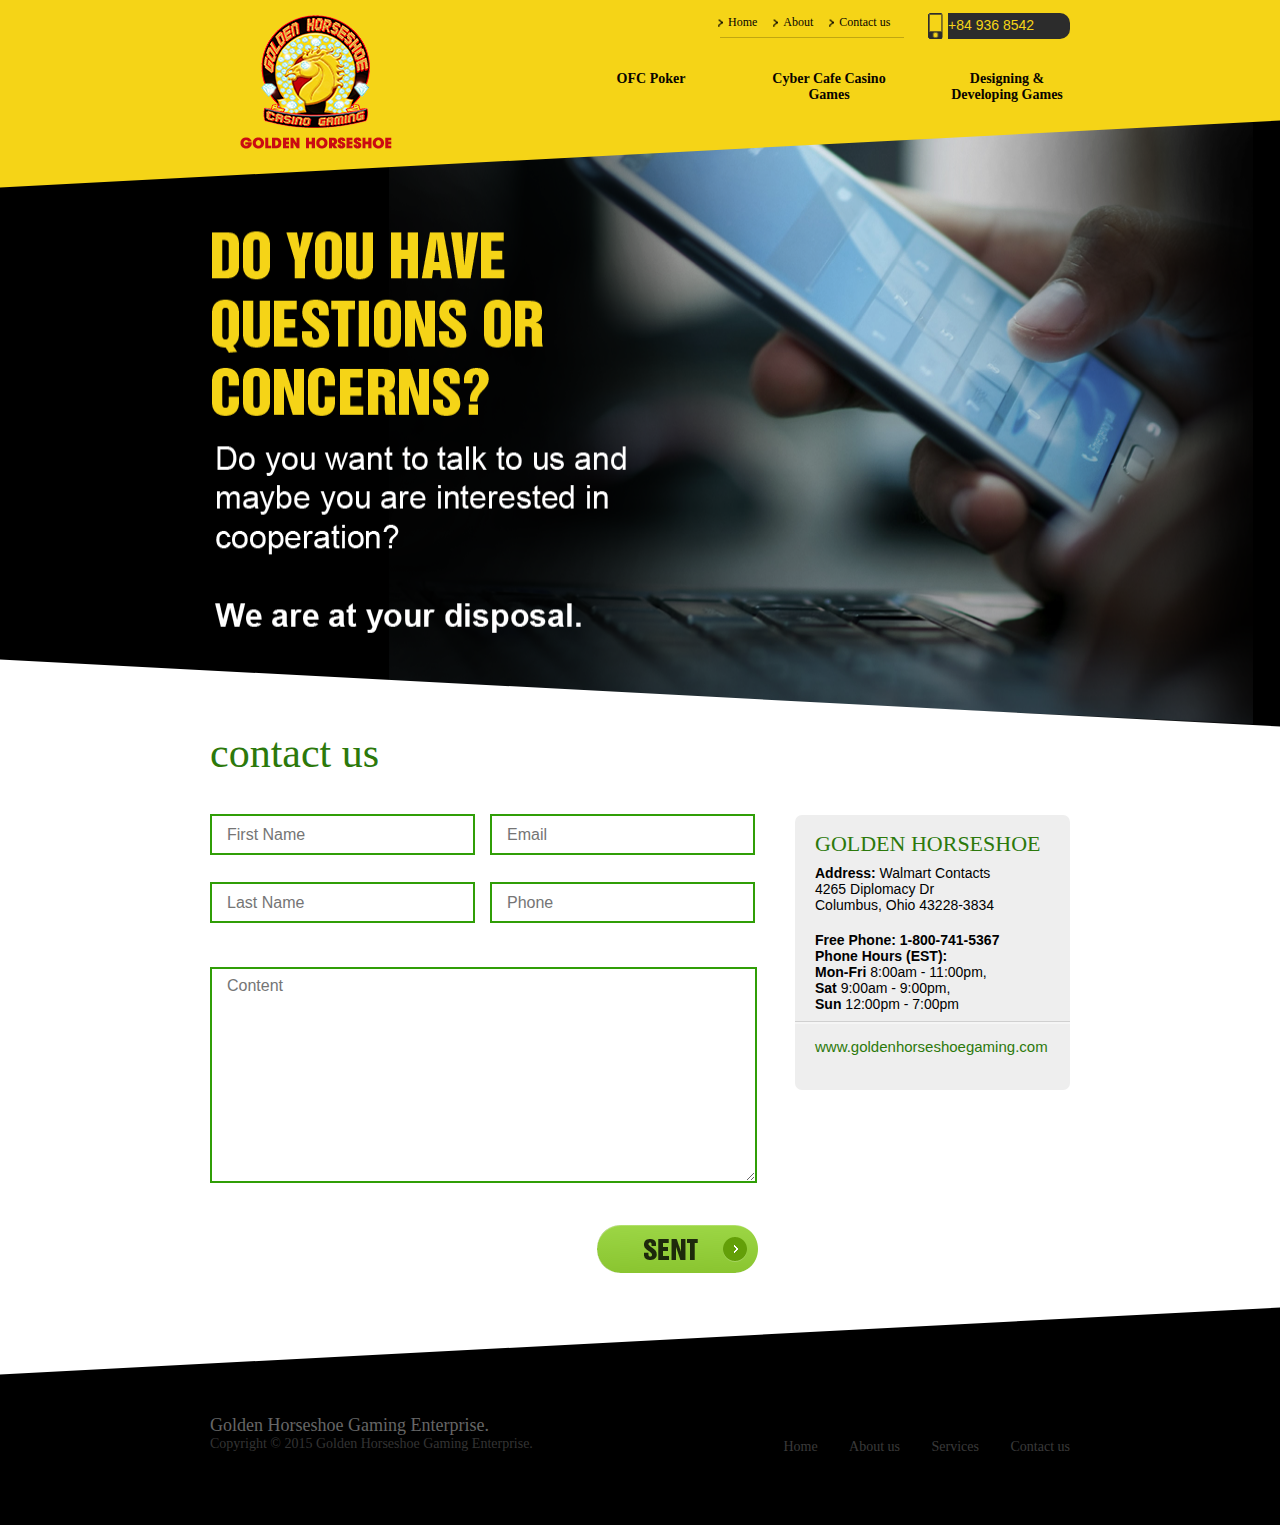
==== Contact.html @ a092fb62 "h" ====
<!DOCTYPE html PUBLIC "-//W3C//DTD XHTML 1.0 Transitional//EN" "http://www.w3.org/TR/xhtml1/DTD/xhtml1-transitional.dtd">
<html xmlns="http://www.w3.org/1999/xhtml">

<head>
    <meta http-equiv="Content-Type" content="text/html; charset=utf-8" />
    <title>Golden Horseshoe Gaming Enterprise</title>
    <link href="css/contact1.css" rel="stylesheet" type="text/css" />
    <link href="SpryAssets/SpryTabbedPanels.css" rel="stylesheet" type="text/css" />
</head>

<body>
    <!--heard-->
    <header id="top">
        <div class="wrapper-a">
			<a href="../">
            <div id="logo">
            </div>
			</a>
            <div class="box-e">
		 <div class="fl1">
	         <ul class="list-f">
                    <li><a href="../" >  Home</a></li>
	                       
                    <li><a href="../" >About</a></li>
                    <li><a href="Contact.html" >Contact us</a></li>
             </ul>
			 <div class="clear">
			 </div>

			 <img src="images/line_06.png" width="186" height="5" style="position: relative;
top: -17px;">
         </div>
			<div class="vcard box-d">
				<img src="images/dienthoai.png" width="15" height="26" class="img">
			<p class="phone">
			
			+84 936 8542
			</p>
			</div>
			<div class="clear">
				</div>
                    
                    <p class="huyen"> 
					<a href="OFC.html"><b>OFC Poker</b></a>
					<a href="CyperCafeGames.html"><b>Cyber Cafe Casino Games</b></a>
					<a target="_blank" href="http://goldhorsestudios.com/"><b>Designing & Developing Games</b></a>
                    <p>
			
			
		 </div>
        </div>
        <div class="slant-wrapper-a">
            <div class="slant-a">
            </div>
        </div>
    </header>
    <!--end heard-->
    <section id="main">
        <section class="box-a">
            <div id="banner1">
              <img src="images/banner7.png" width="1081" height="649" style="margin-top:-99px;margin-left: -38px;" >      
            </div>
            <div class="slant-wrapper-a1">
                <div class="slant-a1">
                </div>
            </div>
        </section>
        <section>
            <div id="banner2">
				 <div id="content2">
				 <span class="contact-42">
				 contact us
				 </span>
				 <div class="contact" >
				 <div class="fl">
				 <form method='get'>
						<div class="form-fl">
							<div>
								<input  class="input" name="txtName" type="text" id="txtName" value="" placeholder="First Name" style="padding-left: 15px;" />
							</div>
							<div>
								<input class="input"  name="txtEmail" type="text" id="txtEmail" value="" placeholder="Last Name" style="padding-left: 15px;" />
							</div>
						</div>
						<div class="form-fr">
							<div>
								<input  class="input" name="txtSubject" type="text" id="txtSubject" value="" placeholder="Email" style="padding-left: 15px;" />
							</div>
							<div>
								<input  class="input" name="txtSubject" type="text" id="txtSubject" value="" placeholder="Phone" style="padding-left: 15px;" />
							</div>
					    </div>
						<div class="learn">
						</div>
							<div>
								<textarea CLASS='input1'  name="txtMessage" id="txtMessage" placeholder="Content" style="padding-left: 15px;"  ></textarea>
							</div>
					
							<div class="limitedwidth">
							<img src="images/button_03.png" width="165" height="54" style="margin-top: 28px;float:right;" >   
							</div>
					
					</form>
				 </div>
				 <div class="fr">
				 <span class="size22contact">
				 GOLDEN HORSESHOE
				 </span>
				 <br>
				 <span>
				 <p class="zise14arial">
				<strong>Address:</strong> Walmart Contacts
				4265 Diplomacy Dr
				Columbus, Ohio 43228-3834
				 
				 </p>
				 <span class="zise14arial1">
				<strong>Free Phone:  	1-800-741-5367</strong><br>
				<strong>Phone Hours (EST): </strong>	<br>
				<strong>Mon-Fri </strong>
				8:00am - 11:00pm,<br>
				<strong>Sat</strong> 9:00am - 9:00pm,<br>
				<strong>Sun </strong>12:00pm - 7:00pm
                </span>				 
				</span>
				<div class="line2">
				</div>
				
				<div class="line3">
				</div>
				<p class="size15bold">
                <a href="http://goldenhorseshoegaming.com">www.goldenhorseshoegaming.com</a>
                </p>
				 </div>
				 
				 </div>
               </div>
            </div>
			
			<div class="slant-wrapper-a2">
                <div class="slant-a2">
                </div>
            </div>
        </section>
        <footer>
		
		 <div id="content">
		   <div class="fl">Golden Horseshoe Gaming Enterprise.
		   <br><span class="footer-size14">Copyright © 2015 Golden Horseshoe Gaming Enterprise.</span>
		   </div>
		   <div class="fr"><span class="footer-size14-1">
		   <a href="../">Home</a>
		    <a href="../">About us</a>
			 <a href="../">Services</a>
			 <a href="contact.html">Contact us</a>
			 
		  <span>
		   </div>
	   </div>
        </footer>
    </section>
</body>

</html>
---- css/contact1.css ----
@charset "utf-8";

@font-face {
	
	
	/*font-family: 'codropsicons';*/
	font-family: HelveticaInseratLTStd;
	
	  

	 
	 src: url(../fonts/HelveticaInseratLTStd-Roman.otf);
	 
	 font-style: normal;
	
}

@font-face {
	
	
	/*font-family: 'codropsicons';*/
	font-family: UTM Helve;
	
	  

	 
	src: url(../fonts/UTM_Helve.ttf);
	 
	 font-style: normal;

}


body {
	font-family: UTM;
	font-size: 14px;
	color: #666;
	margin: 0px;
	background-image: url(../image/Mobile-shopping_02.jpg);
	background-repeat: repeat-x;
	overflow-x: hidden;
}


#top {
    position: relative;
    min-height: 65px;
    margin-bottom: 90px;
    background: #f5d417;
	}
	
	
	.wrapper-a {
    width: 860px;
    margin: 0 auto;
	position: relative;
    height: 111px;
	z-index: 200;
	
	}
	#logo {
	background-image: url(../images/logo.png);
	background-repeat: no-repeat;
	float: left;
	height: 134px;
    width: 152px;
	margin-top: 15px;
	margin-left: 30px;
}
.clear {
    clear: both;
}

.box-e
{
	float: right;
width: 537px;
}

.huyen {
    float: right;
}
.list-f
{
	float: left;
    list-style: none;
   
    padding: 0;
	    padding-bottom: 3px;
   
	margin-top:20px;
}
.fl1 {
    float: left;
    margin-left: 185px;
}
.list-f li
{
	float:left;
	
    font-family: Arial,Helvetica Neue,Helvetica,sans-serif;
	
	margin-right: 16px;
}
.list-f li a:hover

{
	color:#c41009;
	background-image: url(../images/iconsmall3-1.png);
	background-repeat: no-repeat;
}
.list-f li a {
	font-size:12px;
	position: relative;
    top: -5px;
    display: block;
   
    padding-left:10px;
    color: #080400;
   
	text-decoration: none;
	background-image: url(../images/iconsmall3.png);
	background-repeat: no-repeat;
	font-family: UTM Helve;
	background-position: left;
}



.phone
{
	float: left;
    font-size: 14px;
    color: #f5d417;
    background-color: #2c2c2c;
    margin-top: 0px;
    font-family: Verdana, Geneva, sans-serif;
    height: 19px;
    border-radius: 0px 10px 10px 0;
    width: 122px;
    padding-top: 4px;
    padding-bottom: 3px;
}

.box-d
{
	float:right;
	margin-top: 13px;
}

.img
{
	padding-right:5px;
	float:left;
	
}

#nav{
	clear:both;
	
}


#nav ul{
	float:right;
	list-style: none;
	
}
#nav ul li{
	float:left;
}
#nav ul li a {
	
	text-decoration: none;
color: #080400;
font-size: 14px;
padding-left: 66px;
	font-family: UTM Helve;
}

.box-a
{
	height:537px;
	background-color:#000000;
	width:100%;
	position: relative; 
	margin-bottom: 90px;
}

#banner1
{
	width:860px;
	margin: 0 auto;
	
}

#banner2
{
	height: 465px;
background-color: #ffffff;
position: relative;
bottom: 45px;
z-index: 122222;
}
#conten
{
height:448px;
background-color:blue;
}
#banner1 .fl
{
	float:left;
	width:300px;
	height:505px;
}

#banner1 .fr
{
	float:right;
	font-size:62px;
	height:505px;
	font-style:bold;
	width:688px;
	color:#2c790b;
	font-style:bold;
	font-family:HelveticaInseratLTStd;
}
.size-38
{
	font-size:38px;
	font-style:bold;
	font-family:HelveticaInseratLTStd;
	color:#ffffff;
	
}
.size-24
{
	font-size:24px;
	font-family:arial;
	color:#ffffff;
}


.icon-more a
{
	font-family: UTM Helve;
    font-size: 14px;
    /* padding-top: 36px; */
    /* padding-left: 23px; */
    /* margin-top: 63px; */
    top: 5px;
    left: 16px;
    position: absolute;
    text-decoration: none;
    color: #ffffff;
	
	
}
.icon-more
{
	background-image: url(../images/icon1.png);
	background-repeat: no-repeat;
	width:151px;
	height:24px;
	position: relative;
}
.slant-wrapper-a {
    overflow: hidden;
  
    position: absolute;
    bottom: -90px;
    left: 0;
    width: 100%;
    max-width: 2000px;
    height: 90px;
	background-color:#000000;
}


.slant-wrapper-a1 {
    /*overflow: hidden;*/
  
    position: absolute;
bottom: -132px;
left: 0px;
width: 100%;
max-width: 2000px;
height: 135px;

}

.slant-wrapper-bb{
    overflow: hidden;
    position: absolute;
    bottom: -549px;
    left: 0;
    width: 100%;
    max-width: 2000px;
    height: 90px;
    background-color: #000000;
}

.slant-bb {
    position: absolute;
    top: -47px;
    left: 50%;
    width: 110%;
    margin-left: -55%;
    height: 90px;
    background-color: #256c06;
    -moz-transform: rotate(-2.5deg);
    -webkit-transform: rotate(-2.5deg);
    -o-transform: rotate(-2.5deg);
    -ms-transform: rotate(-2.5deg);
    transform: rotate(-2.5deg);
    -webkit-transition: all 0.3s ease;
    -moz-transition: all 0.3s ease;
    transition: all 0.3s ease;
}
.slant-wrapper-a.top
{
	z-index: 100;
    bottom: auto;
    top: -90px;
}

.top .slant-a {
    top: 47px;
}

.slant-a {
    position: absolute;
    top: -47px;
    left: 50%;
    width: 110%;
    margin-left: -55%;
    height: 90px;
    background-color: #f5d417;
    -ms-transform: skewY(-3deg);
	-webkit-transform: skewY(-3deg);
	transform: skewY(-3deg);
	z-index: 100;
}

.slant-a1 {
        position: absolute;
    top: -42px;
    width: 100%;
    height: 90px;
    background-color: #ffffff;
    -ms-transform: skewY(3deg);
	-webkit-transform: skewY(3deg);
	transform: skewY(3deg);


  }
footer
{
	height:232px;
	width:100%;
	background-color:#000000;
	 position: relative;
}


.slant-wrapper-a2 {
    position: absolute;
   z-index: 999;
    left: 0px;
    width: 100%;
    max-width: 2000px;
    height: 135px;
}

.slant-a2 {
   position: absolute;
top: -42px;
width: 100%;
height: 90px;
background-color: #FFF;
-ms-transform: skewY(-3deg);
	-webkit-transform: skewY(-3deg);
	transform: skewY(-3deg);
}

#content {
   width: 860px;

margin: 0px auto;
   
  
}


#content2 {
   width: 860px;

margin: 0px auto;
   
  
}
.contact
{
	width: 860px;

margin: 0px auto;
}
#content .fl {
    float: left;
    font-size: 18px;
    font-family: HelveticaInseratLTStd;
    padding-top: 94px;
}


#content .fr {
    float: right;
    padding-top: 118px;
}

 .contact .fr
{
	float:right;
	background-color: #BDBCBC;
width: 250px;
height: 300px;
background-color: #eeeeee;
width: 275px;
height: 275px;
margin-top: -16px;

border-radius: 7px;
}

  .contact .fl
{
	float:left;
	width: 545px;
}
 .contact .fl .form-fl
 {
	 float:left;
 }
 .contact .fl .form-fr
 {
	 float:right;
 }
.footer-size14 {
    font-size: 14px;
    font-family: UTM Helve;
    opacity: 0.5;
}


.contact-42
{
	font-size:42px;
	color:#2c790b;
	font-family:HelveticaInseratLTStd;
	position: relative;
top: -54px;

}

.learn

{
clear:both;
}
.input
{
padding-left: 23px;
border-color: #309E07;
position: relative;
top: -17px;
font-size: 16px;
    font-family: Arial;
border-style: solid;
width: 244px;
margin-bottom: 27px;
height:35px;
}

.input1
{
	font-size: 16px;
    font-family: Arial;
padding-top: 8px;
border-color: #309E07;
border-style: solid;
    border-width: 2px;
margin-bottom: 11px;
border-style: solid;
width: 526px;
height: 202px;
}
.limitedwidth
{
width:550px;
}
.huyen
{
clear:bold;

}
.cler
{
clear:both;
}
.footer-size14-1  a{
    font-size: 14px;
    font-family: UTM Helve;
    opacity: 0.5;
	text-decoration: none;
	color:#737373;
	padding-left: 28px;
}
.huyen  a
{
	height: 14px;
display: block;
width: 164px;
float: left;
text-align: center;
font-size: 14px;
font-family: UTM Helve;
color: #080400;
text-decoration: none;

}
@media screen and (-webkit-min-device-pixel-ratio:0) { 
.huyen  a
{
	height: 91px;
    display: block;
    width: 126px;
    float: left;
    text-align: center;
    font-size: 14px;
    font-family: UTM Helve;
    color: #080400;
    text-decoration: none;
    margin-left: 52px;
}
}


.size22contact
{
	font-size:22px;
	font-family:HelveticaInseratLTStd;
	color:#2c790b;
	position: relative;
top: 16px;
left: 20px;
}

.zise14arial
{
	font-size:14px;
	font-family:Arial;
	color:#000000;
	opacity:0.8px;
	
	position: relative;
top: 10px;
left: 20px;
width: 184px;
height: 72px;
}


.zise14arial1
{
	font-size:14px;
	font-family:Arial;
	color:#000000;
	opacity:0.8px;
	
	position: relative;
top: -9px;
left: 20px;
width: 205px;
height: 82px;
}
.line2
{
	border-bottom: 1px solid #d0d0d0 ;
	
}
.line3
{
	border-bottom: 2px solid #f5f5f5 ;
}

.size15bold a{
	font-size:15px;
	font-family:Arial;
	font-style:bold;
	color:#2c790b;
	text-decoration: none;
	
	position: relative;

left: 20px;
}
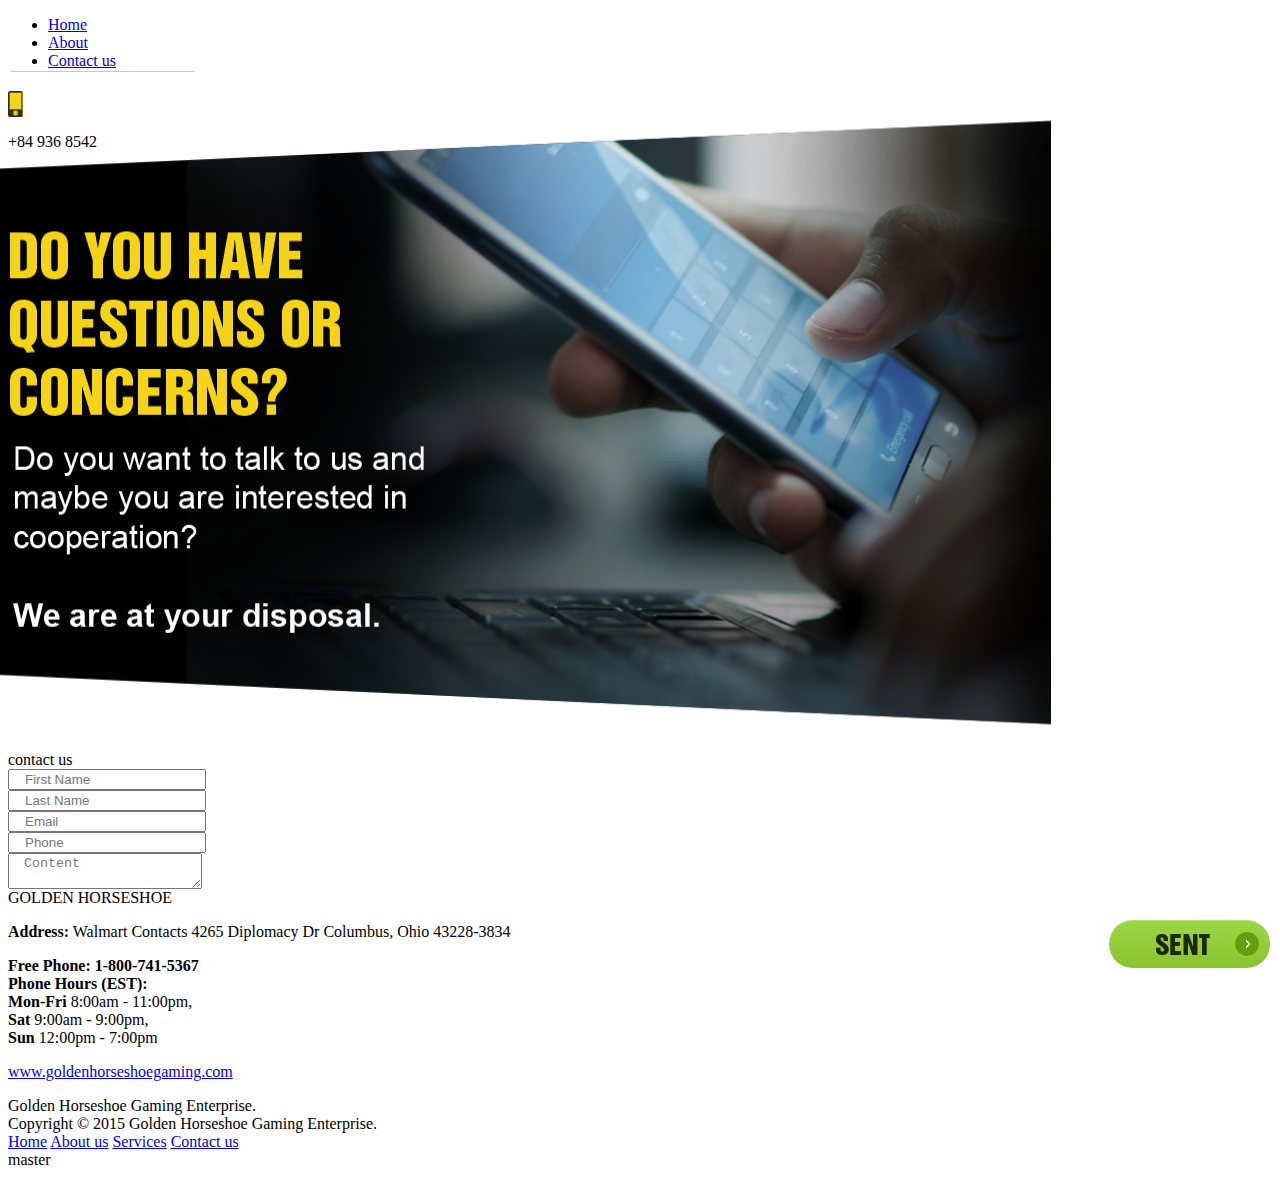
==== commit 87924d56: "gg" ====
--- a/Contact.html
+++ b/Contact.html
@@ -102,6 +102,7 @@
 					
 					</form>
 				 </div>
+				 
 				 <div class="fr">
 				 <span class="size22contact">
 				 GOLDEN HORSESHOE
@@ -162,3 +163,5 @@
 </body>
 
 </html>
+
+master
